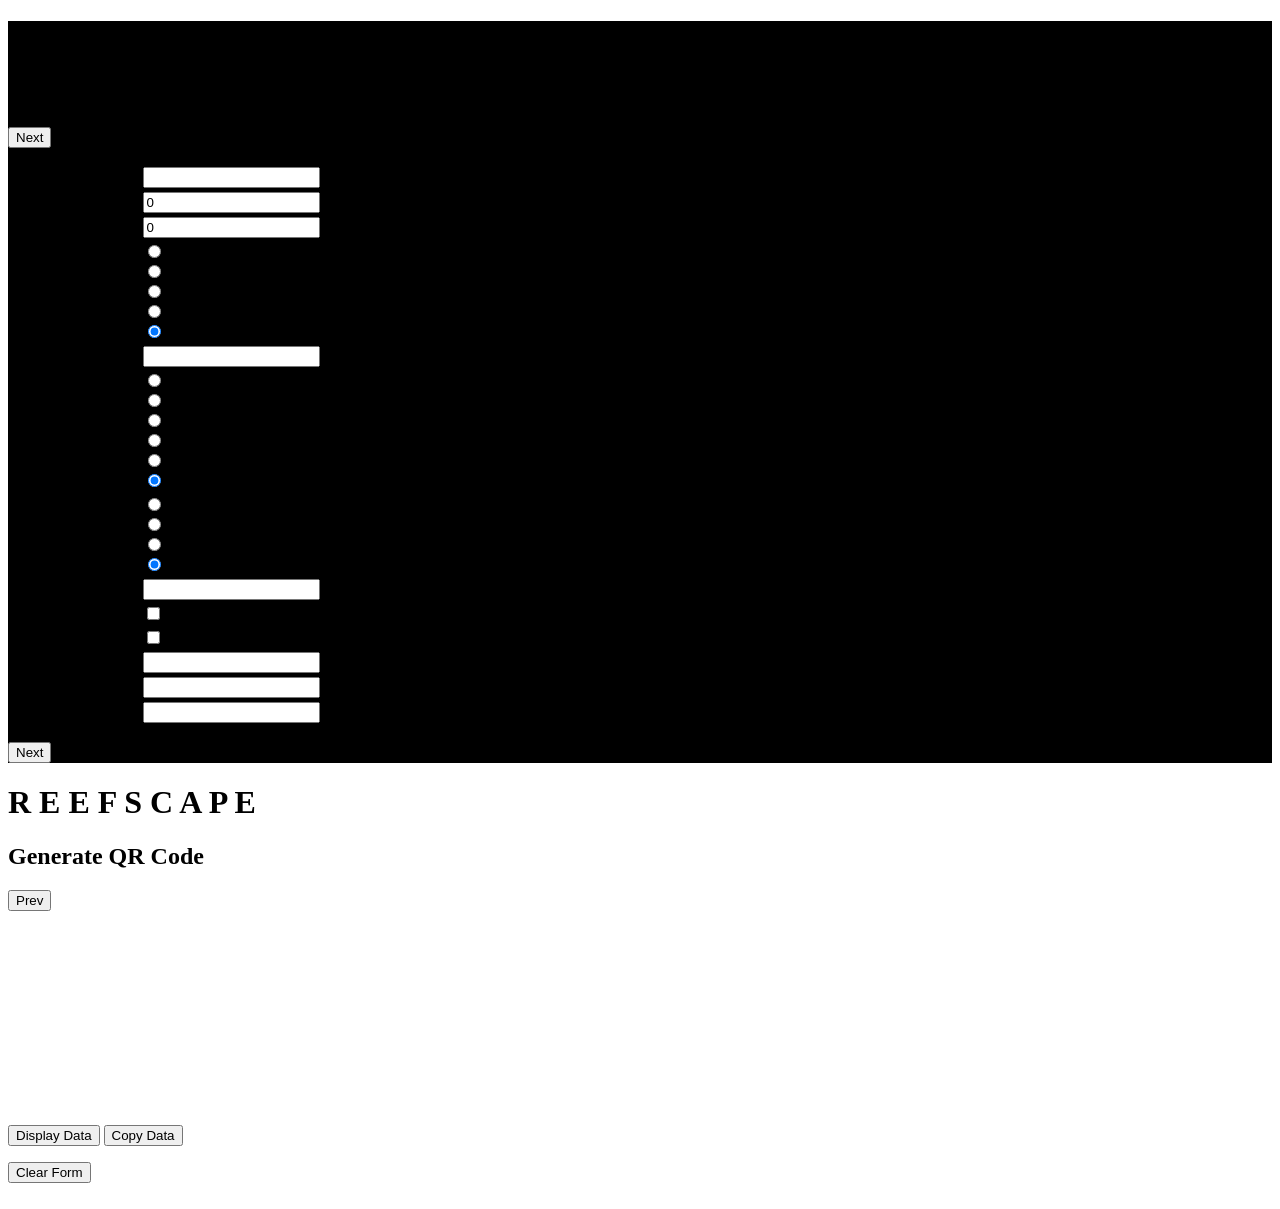
==== pit.html @ 49487833 "first checkin" ====
<!DOCTYPE html>
<html>
	<head>
		<meta name="viewport" content="width=device-width, initial-scale=1.0, user-scalable=0, maximum-scale=1.0">
		<title>Scout App 2025</title>
		<link rel="shortcut icon" href="./resources/images/favicon.ico">
		<link rel="icon" sizes="16x16 32x32 64x64" href="./resources/images/favicon.ico">
		<script src="resources/js/easy.qrcode.min.js"></script>
		<script src="resources/js/TBAInterface.js"></script>
		<script src="resources/js/scoutingApp.js"></script>
		<script src="2025/reefscape_pit_scouting.js"></script>
		<link rel="stylesheet" href="resources/css/scoutingPASS.css">
	</head>

	<body>
		<form id="scoutingForm" onsubmit="return false">
			<div id="main-panel-holder">
				<div id="prematch" class="main-panel" style="background-color: black;">
					<h1 id="prematchHeader1" >
						<span class="odd">R</span>
						<span class="even">E</span>
						<span class="odd">E</span>
						<span class="even">F</span>
						<span class="odd">S</span>
						<span class="even">C</span>
						<span class="odd">A<span>
						<span class="even">P</span>
						<span class="odd">E</span>
					</h1>
					<h2 id="prematchHeader2">Pit Scouting</h2>
					<p class="match-label"><input type="button" value="Next" id="nextButton1" onclick="swipePage(1)"></p>
					<table id="prematch_table" style="font: Roboto">
					<!-- ###PRE-MATCH-COMPONENTS###-->
					</table>
					<p class="match-label"><input type="button" value="Next" id="nextButton2" onclick="swipePage(1)"></p>
				</div>

				<div id="qr-code" class="main-panel" style="background-color: white;">
					<h1 id="qrHeader1" >
						<span class="odd">R</span>
						<span class="even">E</span>
						<span class="odd">E</span>
						<span class="even">F</span>
						<span class="odd">S</span>
						<span class="even">C</span>
						<span class="odd">A<span>
						<span class="even">P</span>
						<span class="odd">E</span>
					</h1>
					<h2 id="qrHeader2">Generate QR Code</h2>
					<p class="match-label"><input type="button" value="Prev" id="prevButton9" onclick="swipePage(-1)"></p>
					<p id="qr-info"><span id="display_qr-info" style="border: none; text-align: center;"></span></p>
					<table id="qr-table"><tr><td width="5%">&nbsp;</td><td width="90%">
						<div id="qrcode" style="text-align:center">
							<script>
						// Create QRCode Object
								qr = new QRCode(document.getElementById("qrcode"), options)
					</script>
					</div>
				</td><td width="5%">&nbsp;</td></tr>
				<tr><td width="5%">&nbsp;</td><td width="90%">
					<div>
						<p id="data" style="text-align:center"></p>
					</div>
				</td><td width="5%">&nbsp;</td></tr>
			</table>
					<p></p>
					<p class="match-label"><input type="button" value="Display Data" id="displayButton" onclick="displayData()">
						<input type="button" value="Copy Data" id="copyButton" onclick="copyData()"></p>
					<div id="clearButton">
						<button type="button" class="clearForm" onclick="clearForm()">Clear Form</button>
					</div>
					<br>
				</div>
			</div>
		</body>
	</form>
</html>
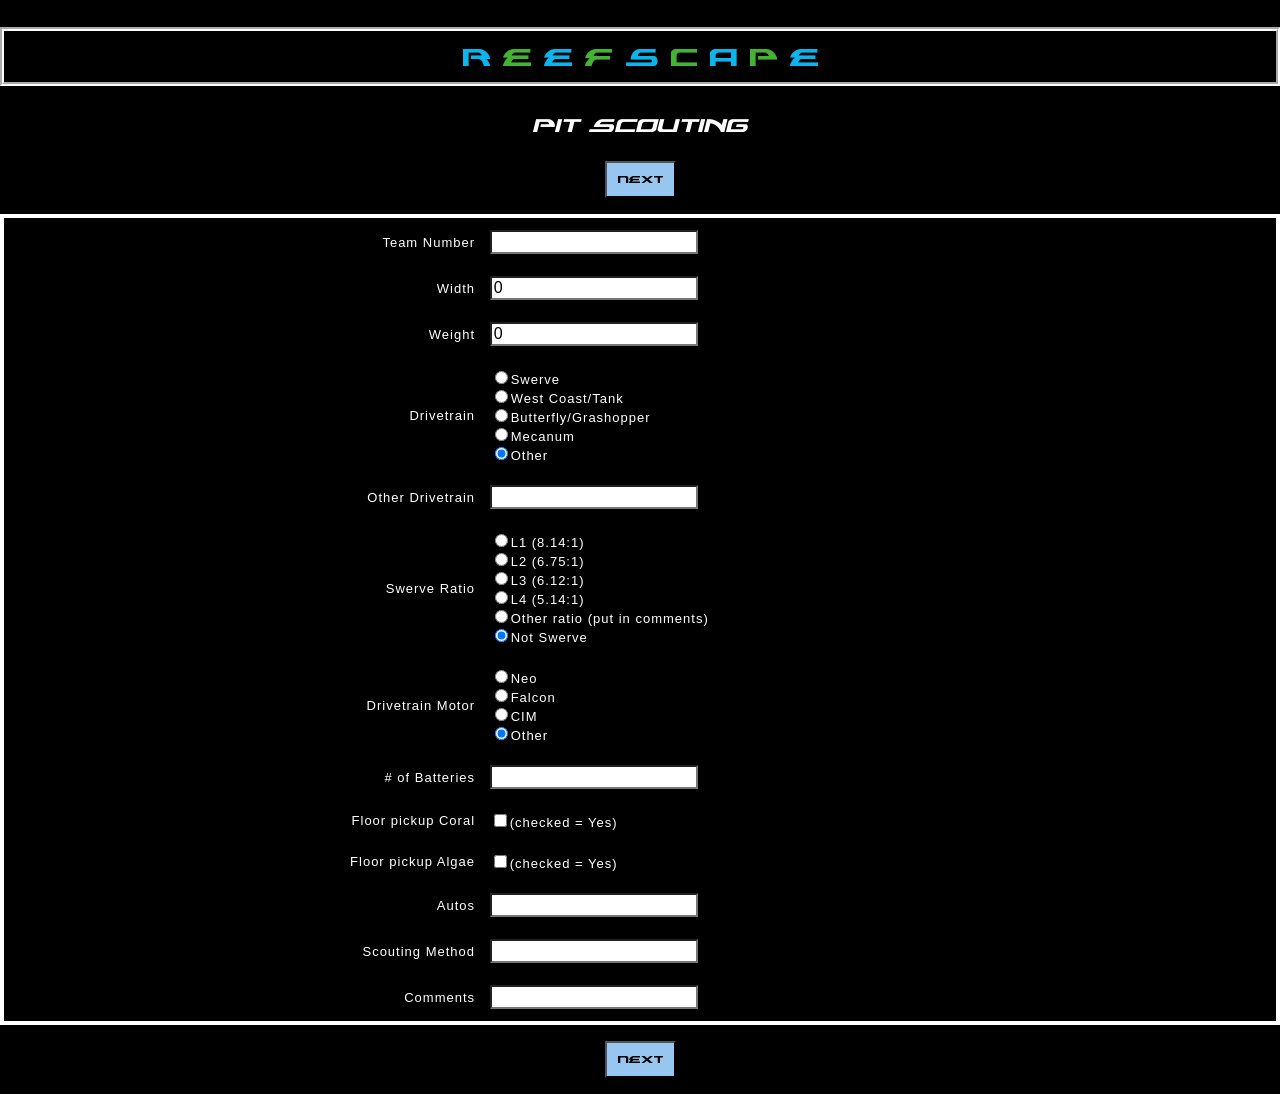
==== commit 43742dcb: "css updated" ====
--- a/pit.html
+++ b/pit.html
@@ -9,7 +9,7 @@
 		<script src="resources/js/TBAInterface.js"></script>
 		<script src="resources/js/scoutingApp.js"></script>
 		<script src="2025/reefscape_pit_scouting.js"></script>
-		<link rel="stylesheet" href="resources/css/scoutingPASS.css">
+		<link rel="stylesheet" href="resources/css/style.css">
 	</head>
 
 	<body>
--- a/resources/css/style.css
+++ b/resources/css/style.css
@@ -0,0 +1,246 @@
+@font-face {
+    font-family: 'Alexis';
+    font-style: normal;
+    font-weight: normal;
+    src: local('Alexis'), url('../fonts/alex.woff') format('woff');
+    src: url("../fonts/alexisv3.ttf") format('truetype');
+}
+
+html, body{
+    height: 100%;
+    width: 100%;
+    margin: 0;
+    padding: 0;
+    color: white;
+    background-color: black;
+}
+
+#prematch_table, #postmatch_table {
+
+    font-family : -apple-system, BlinkMacSystemFont, Roboto, Oxygen, Ubuntu, Cantarell, 'Open Sans', 'Helvetica Neue', sans-serif !important;
+    text-align: center;
+    color: white;
+    font-size: 13px;
+    font-style: bold;
+    letter-spacing: 1px;
+    border-width: 4px;
+    border-color: white;
+}
+
+#auton_table, #endgame_table, #teleop_table {
+    font-family : -apple-system, BlinkMacSystemFont, Roboto, Oxygen, Ubuntu, Cantarell, 'Open Sans', 'Helvetica Neue', sans-serif !important;
+    color: black;
+    font-size: 13px;
+    font-style: bold;
+    letter-spacing: 1px;
+    border-width: 4px;
+    border-color: black;
+}
+
+.button {
+    font-family: Alexis;
+    font-size: 16px;
+}
+
+#autonHeader, #endgameHeader, #teleopHeader1, #teleopHeader2{
+    color: black;
+    border-color: black;
+    border-width: 4px;
+}
+
+#postmatchHeader{
+    border-width: 4px;
+    border-color: white;
+}
+
+#prematchHeader1, #prematchHeader2{
+    color: white;
+    border-color: white;
+    border-width: 4px;
+}
+
+#qrHeader1, #qrHeader2 {
+    color: black;
+}
+
+.field-image {
+    margin: 2vw;
+}
+
+.field-image-src{
+    background-position: center;
+    border: 1px solid;
+}
+
+.main-panel{
+    display: none;
+    height: 100%;
+    min-height: 100%;
+    width: 100vw;
+    position: absolute;
+    left: 0;
+    top: 0;
+    color: white;
+    background-color: black;
+    font-family : -apple-system, BlinkMacSystemFont, Roboto, Oxygen, Ubuntu, Cantarell, 'Open Sans', 'Helvetica Neue', sans-serif !important;
+    text-align: justify;
+}
+
+#prematch{
+    display: table;
+}
+
+#auton{
+}
+
+#teleop{
+}
+
+#endgame{
+}
+
+#postmatch{
+}
+
+#qr-code{
+  text-align: center;
+  color: black;
+}
+
+h1{
+    font-family: Alexis;
+    text-align: center;
+    border-style: groove;
+    border-color: white;
+    border-width: 2px;
+    font-size: 40px;
+    padding: 10px;
+    font-weight: 350;
+}
+
+#page2, #page4 {
+    color: black;
+}
+
+h2{
+    font-family: Alexis;
+    text-align: center;
+    font-size: 30px;
+    font-weight: 300;
+    font-style: italic;
+}
+
+.match-label{
+    text-align: center;
+}
+
+.half-button-l{
+    width: 48%;
+    margin: 1vw;
+    height: 100%;
+    font: roboto;
+}
+
+.half-button-r{
+    flex-grow: 1;
+    height: 100%;
+    width: 48%;
+    margin: 1vw;
+    font: roboto;
+}
+
+.half-button-container{
+    display: flex;
+}
+
+#nextButton1, #nextButton2, #nextButton9, #nextButton10, .clearForm, .submitForm, #displayButton, #copyButton {
+    font-family: Alexis;
+    padding: 10px;
+    background-color: rgb(151, 199, 240);
+    text-decoration: none;
+    display: inline-block;
+}
+
+#nextButton3, #nextButton4, #nextButton5, #nextButton6, #nextButton7, #nextButton8 {
+    font-family: Alexis;
+    background-color: black;
+    padding: 10px;
+    color: white;
+}
+
+.undoButton, .flipButton {
+    font-family: Alexis;
+    background-color: black;
+    padding: 10px;
+    color: white;
+    margin-left: 20px;
+}
+
+#prevButton7, #prevButton8, #prevButton9{
+    font-family: Alexis;
+    background-color: rgb(151, 199, 240);
+    padding: 10px;
+}
+
+#prevButton1, #prevButton2, #prevButton3, #prevButton4, #prevButton5, #prevButton6{
+    font-family: Alexis;
+    background-color: black;
+    padding: 10px;
+    color: white;
+
+}
+
+#prematch_table{
+    font: Alexis;
+    text-align: center;
+}
+
+
+h1 .odd {
+    font-family: Alexis;
+    text-align: center;
+    color: #0AB4EC;
+}
+
+h1 .even {
+    font-family: Alexis;
+    text-align: center;
+    color: #42B333;
+}
+
+table {
+    border: 1px solid black;
+    width: 100%;
+}
+
+td {
+    padding: 10px 4px;
+}
+
+input {
+    font-size: 16px;
+    font: roboto;
+    color: black;
+    background-color: white;
+}
+
+.title {
+    width: "50%";
+    text-align: right;
+}
+
+.field {
+    width: "50%";
+    text-align: left;
+}
+
+#qr-table {
+    text-align: center;
+    color: black;
+    background-color: white;
+}
+
+#data {
+    font-family:'Lucida Console', 'monospace';
+    text-align: justify;
+}
